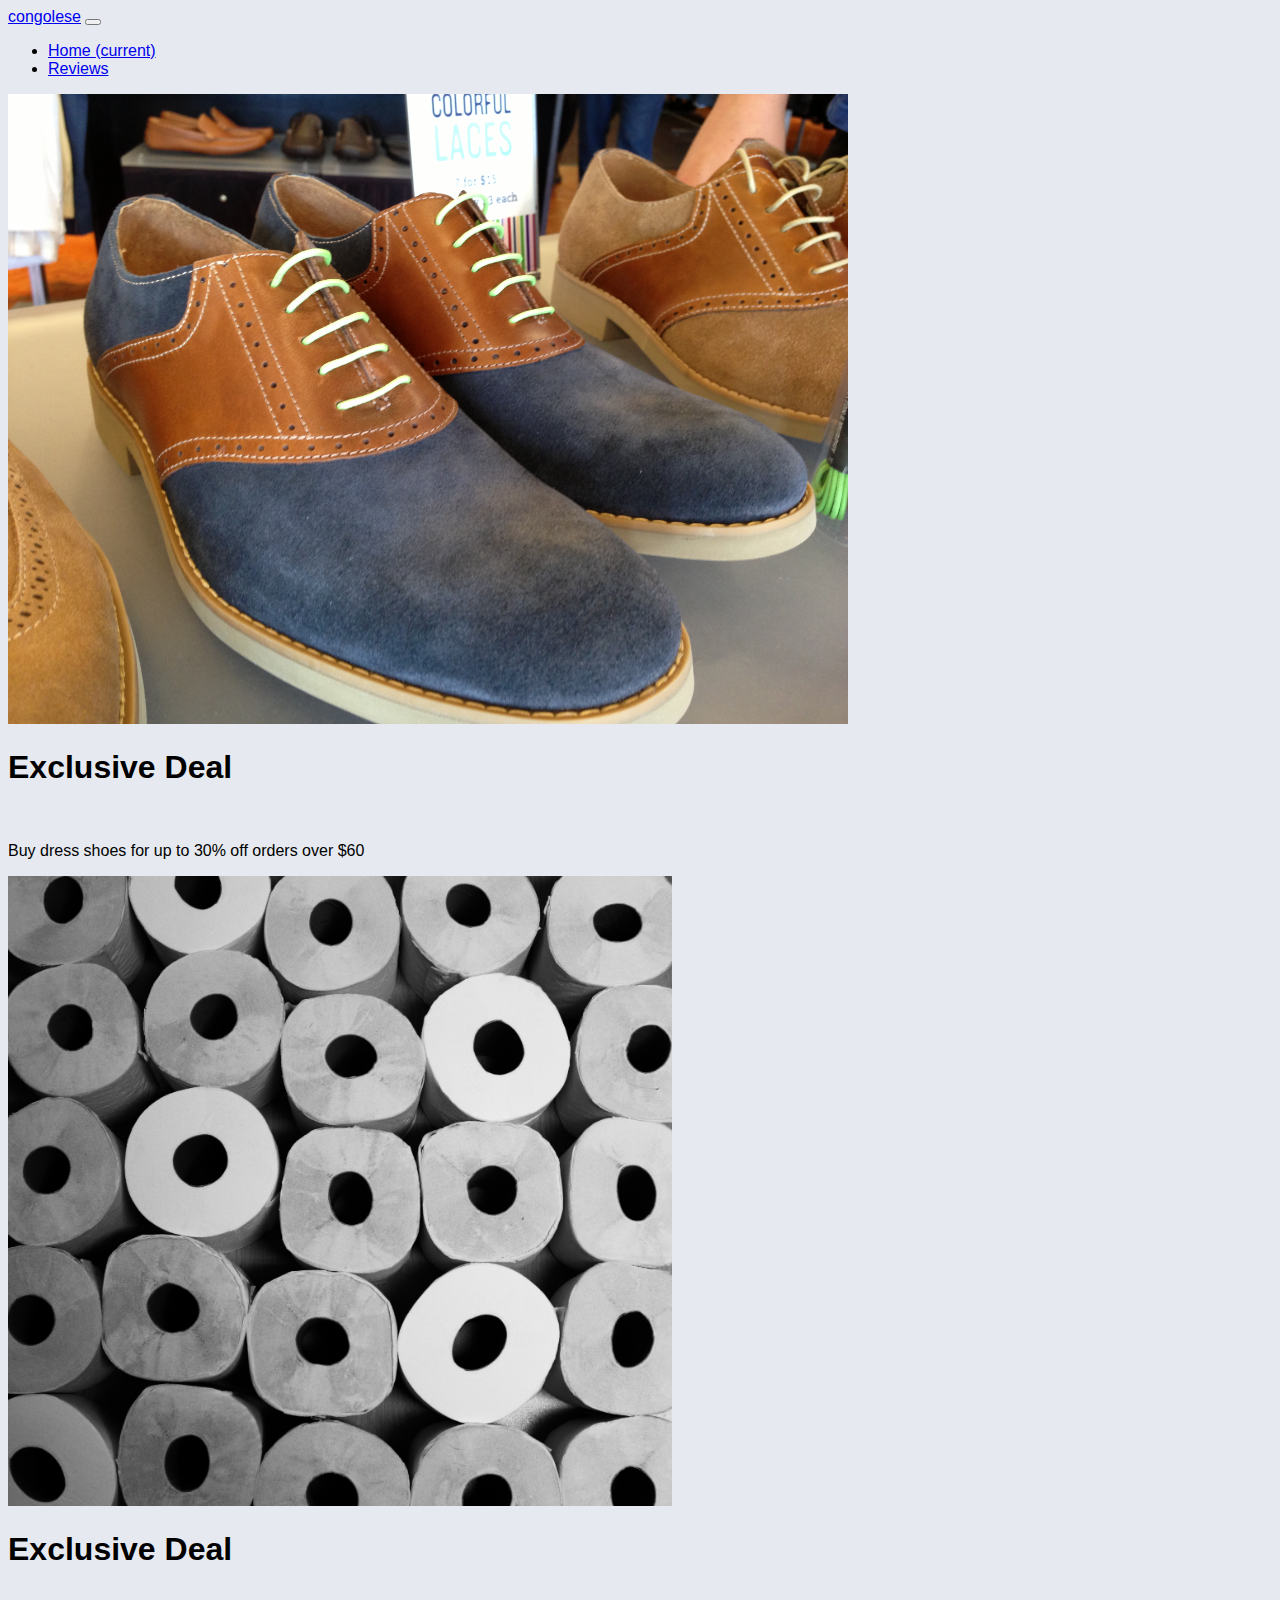
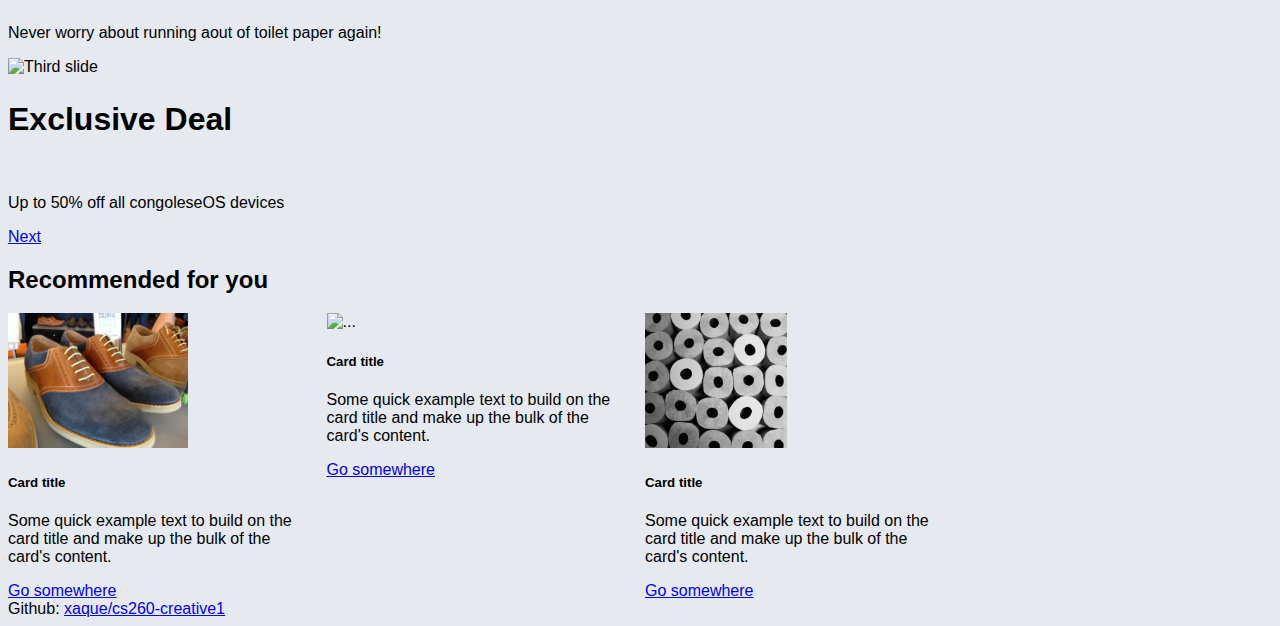
==== index.html @ 65d1fe36 "Initial commit. Created some basic website structure." ====
<!DOCTYPE html>
<html lang="en">

<head>
  <meta charset="utf-8">
  <meta name="viewport" content="width=device-width, initial-scale=1, shrink-to-fit=no">
  <title>Congolese.com | Home</title>
  <link rel="stylesheet" href="https://stackpath.bootstrapcdn.com/bootstrap/4.1.3/css/bootstrap.min.css" integrity="sha384-MCw98/SFnGE8fJT3GXwEOngsV7Zt27NXFoaoApmYm81iuXoPkFOJwJ8ERdknLPMO" crossorigin="anonymous">
  <link rel="stylesheet" href="css/styles.css" />
</head>

<body>
  <nav class="navbar navbar-expand-lg navbar-dark bg-dark">
    <a class="navbar-brand" href="#">congolese</a>
    <button class="navbar-toggler" type="button" data-toggle="collapse" data-target="#navbarSupportedContent" aria-controls="navbarSupportedContent" aria-expanded="false" aria-label="Toggle navigation">
      <span class="navbar-toggler-icon"></span>
    </button>
    <div class="container">
      <div class="collapse navbar-collapse" id="navbarSupportedContent">
        <ul class="navbar-nav mr-auto">
          <li class="nav-item active">
            <a class="nav-link" href="#">Home <span class="sr-only">(current)</span></a>
          </li>
          <li class="nav-item">
            <a class="nav-link" href="reviews.html">Reviews</a>
          </li>
        </ul>
      </div>
    </div>
  </nav>
  <div class="container">
    <div id="carouselMain" class="carousel slide" data-interval="6000" data-ride="carousel">
      <div class="carousel-inner text-light">
        <div class="carousel-item active">
          <img class="d-block w-100" src="images/shoes.jpg" alt="First slide">
          <div class="carousel-caption">
            <h1>Exclusive Deal</h1><br>
            <p>Buy dress shoes for up to 30% off orders over $60</p>
          </div>
        </div>
        <div class="carousel-item">
          <img class="d-block w-100" src="images/toiletpaper.jpg" alt="Second slide">
          <div class="carousel-caption">
            <h1>Exclusive Deal</h1><br>
            <p>Never worry about running aout of toilet paper again!</p>
          </div>
        </div>
        <div class="carousel-item">
          <img class="d-block w-100" src="images/device.jpg" alt="Third slide">
          <div class="carousel-caption">
            <h1>Exclusive Deal</h1><br>
            <p>Up to 50% off all congoleseOS devices</p>
          </div>
        </div>
      </div>
      <a class="carousel-control-next" href="#carouselMain" role="button" data-slide="next">
        <span class="carousel-control-next-icon" aria-hidden="true"></span>
        <span class="sr-only">Next</span>
      </a>
    </div>
    <h2>Recommended for you</h2>
    <div class="deals-container">
      <div class="deal-item card">
        <img src="images/shoes.jpg" class="card-img-top" alt="...">
        <div class="card-body">
          <h5 class="card-title">Card title</h5>
          <p class="card-text">Some quick example text to build on the card title and make up the bulk of the card's content.</p>
          <a href="#" class="btn btn-primary">Go somewhere</a>
        </div>
      </div>

      <div class="deal-item card">
        <img src="images/device.jpg" class="card-img-top" alt="...">
        <div class="card-body">
          <h5 class="card-title">Card title</h5>
          <p class="card-text">Some quick example text to build on the card title and make up the bulk of the card's content.</p>
          <a href="#" class="btn btn-primary">Go somewhere</a>
        </div>
      </div>

      <div class="deal-item card">
        <img src="images/toiletpaper.jpg" class="card-img-top" alt="...">
        <div class="card-body">
          <h5 class="card-title">Card title</h5>
          <p class="card-text">Some quick example text to build on the card title and make up the bulk of the card's content.</p>
          <a href="#" class="btn btn-primary">Go somewhere</a>
        </div>
      </div>

    </div>
  </div>
  
  <div inject-html="html/footer.html"></div>
  
  <script src="js/script.js"></script>
  <script src="https://code.jquery.com/jquery-3.3.1.slim.min.js" integrity="sha384-q8i/X+965DzO0rT7abK41JStQIAqVgRVzpbzo5smXKp4YfRvH+8abtTE1Pi6jizo" crossorigin="anonymous"></script>
  <script src="https://cdnjs.cloudflare.com/ajax/libs/popper.js/1.14.3/umd/popper.min.js" integrity="sha384-ZMP7rVo3mIykV+2+9J3UJ46jBk0WLaUAdn689aCwoqbBJiSnjAK/l8WvCWPIPm49" crossorigin="anonymous"></script>
  <script src="https://stackpath.bootstrapcdn.com/bootstrap/4.1.3/js/bootstrap.min.js" integrity="sha384-ChfqqxuZUCnJSK3+MXmPNIyE6ZbWh2IMqE241rYiqJxyMiZ6OW/JmZQ5stwEULTy" crossorigin="anonymous"></script>
</body>

</html>
---- css/styles.css ----
body {
    background: #e6eaf0;
    color: black;
    font-family: -apple-system, BlinkMacSystemFont, 'Segoe UI', Roboto, Oxygen, Ubuntu, Cantarell, 'Open Sans', 'Helvetica Neue', sans-serif;
}

#carouselMain .carousel-item img {
    background: no-repeat top center;
    background-size: cover;
    height: 70vh;
    object-fit: cover;
    overflow: hidden;
}

#carouselMain .carousel-caption {
    top: 10%;
}

.deals-container {
    display: grid;
    grid-template-columns: 1fr 1fr 1fr 1fr;
    grid-column-gap: 10px;

}

.deals-container .card img {
    height: 15vh;
}











.reviews {
    display: grid;
    grid-template-columns: 1fr 1fr 1fr 1fr 1fr 1fr 1fr 1fr 1fr 1fr 1fr 1fr 1fr 1fr;
    grid-column-gap: 10px;
    grid-row-gap: 10px;
}

.review {
    background: #666;
    border-radius: 6px;
    height: 50px;
    transition: background 0s;
}

.review:hover {
    background: #f00;
}
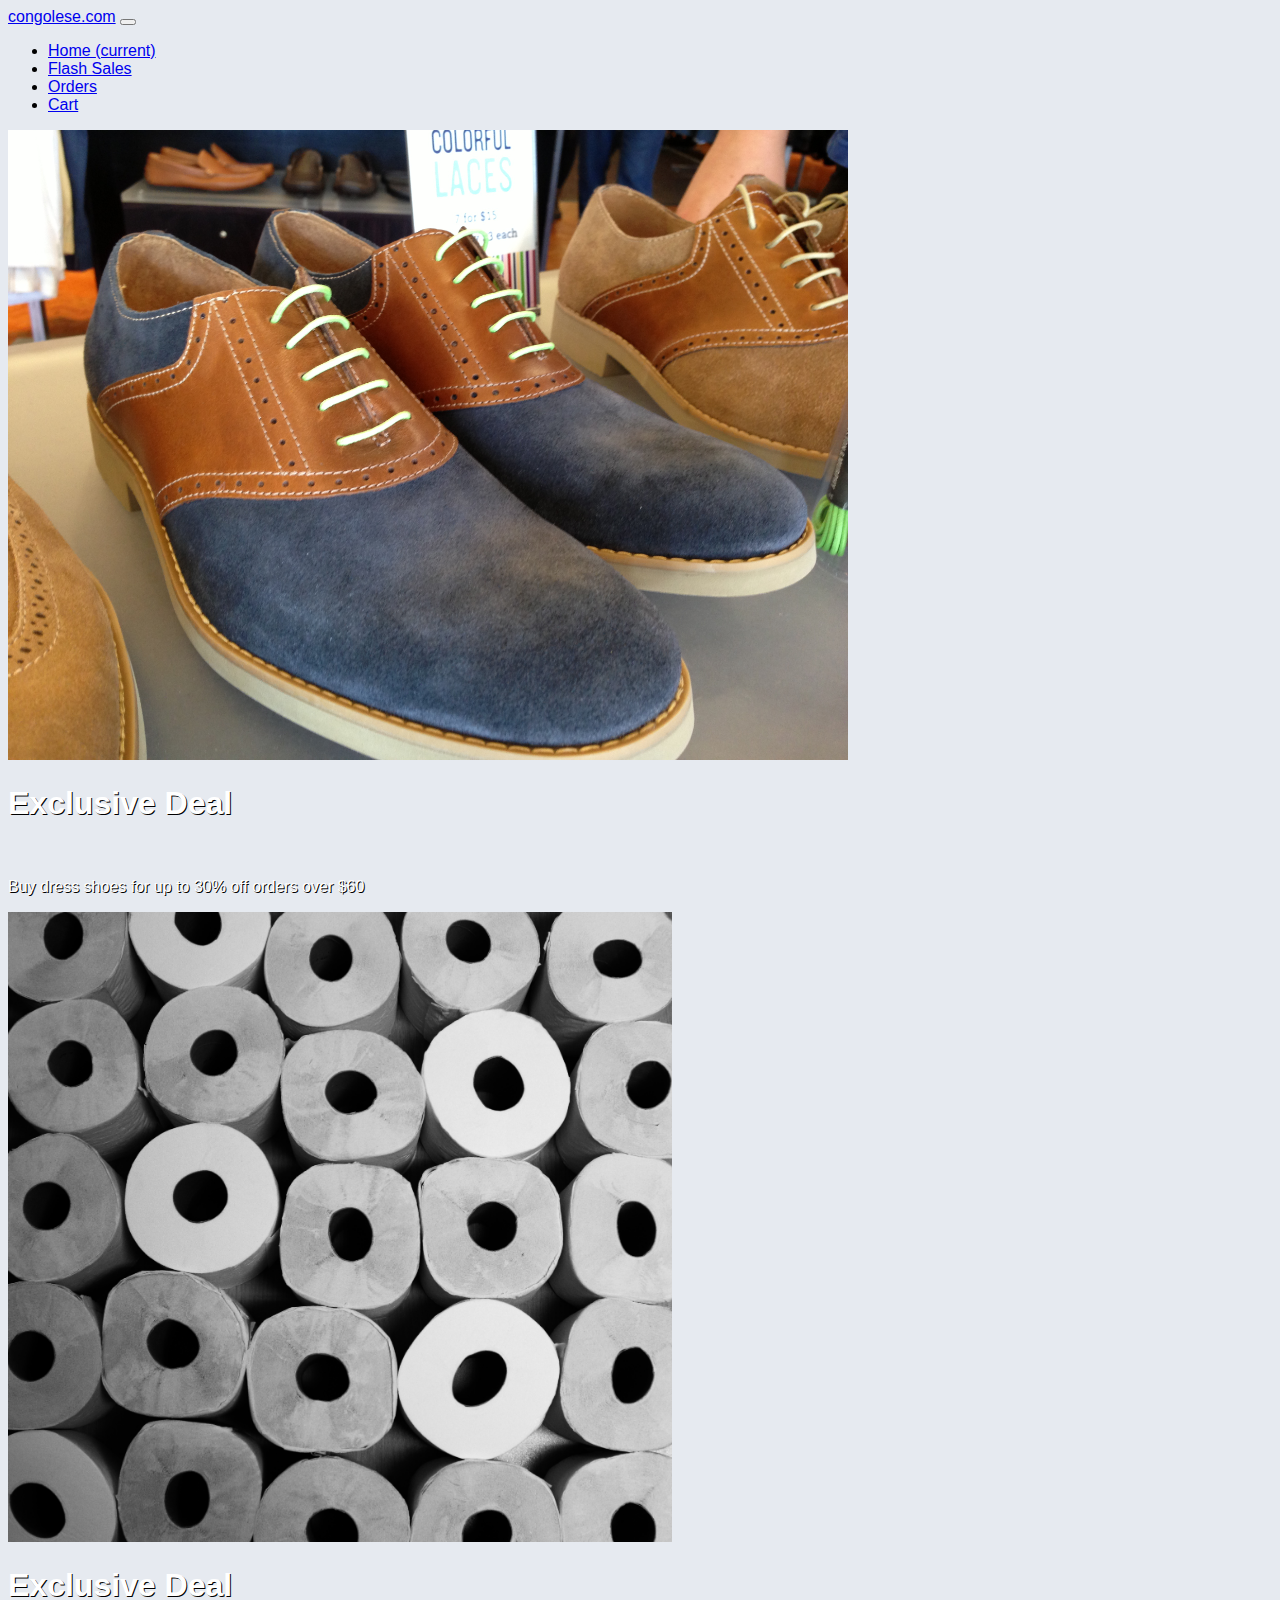
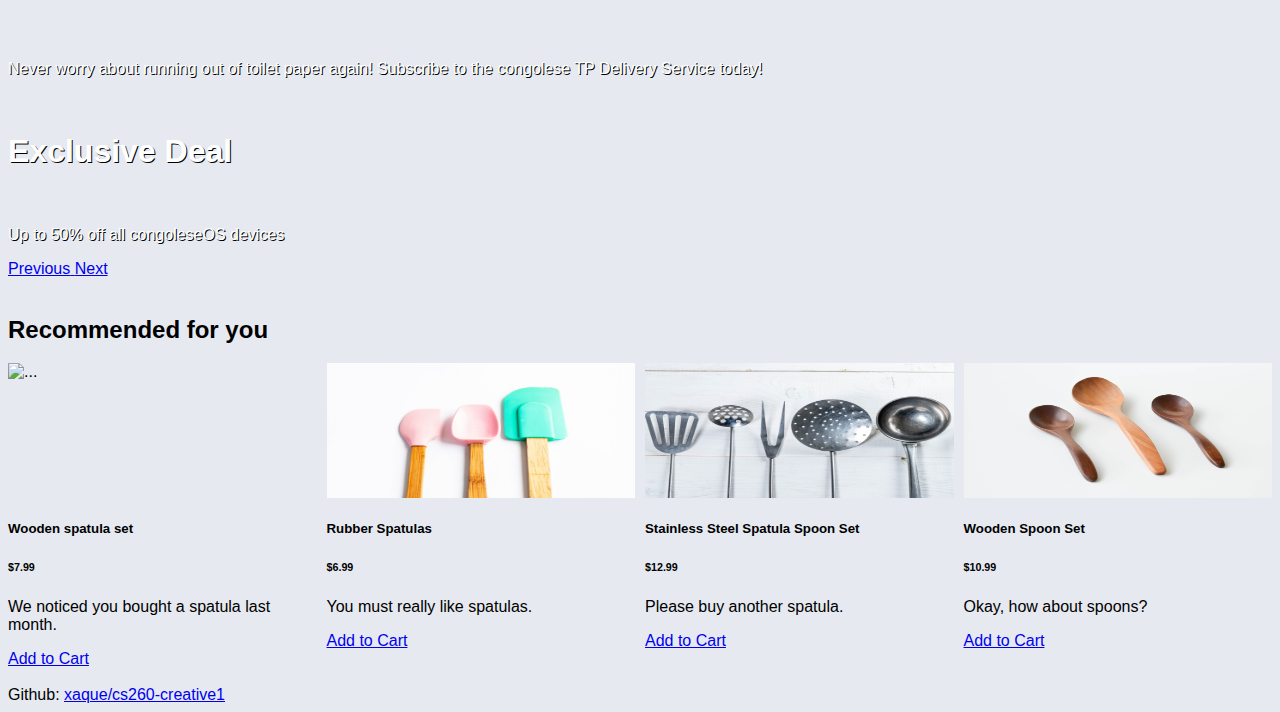
==== commit b7772f40: "Finished home page" ====
--- a/index.html
+++ b/index.html
@@ -11,7 +11,7 @@
 
 <body>
   <nav class="navbar navbar-expand-lg navbar-dark bg-dark">
-    <a class="navbar-brand" href="#">congolese</a>
+    <a class="navbar-brand" href="#">congolese.com</a>
     <button class="navbar-toggler" type="button" data-toggle="collapse" data-target="#navbarSupportedContent" aria-controls="navbarSupportedContent" aria-expanded="false" aria-label="Toggle navigation">
       <span class="navbar-toggler-icon"></span>
     </button>
@@ -22,73 +22,100 @@
             <a class="nav-link" href="#">Home <span class="sr-only">(current)</span></a>
           </li>
           <li class="nav-item">
-            <a class="nav-link" href="reviews.html">Reviews</a>
+            <a class="nav-link" href="sales.html">Flash Sales</a>
+          </li>
+          <li class="nav-item">
+            <a class="nav-link" href="orders.html">Orders</a>
+          </li>
+          <li class="nav-item">
+            <a class="nav-link" href="cart.html">Cart</a>
           </li>
         </ul>
       </div>
     </div>
   </nav>
+  
   <div class="container">
     <div id="carouselMain" class="carousel slide" data-interval="6000" data-ride="carousel">
       <div class="carousel-inner text-light">
         <div class="carousel-item active">
-          <img class="d-block w-100" src="images/shoes.jpg" alt="First slide">
+          <img class="d-block w-100" src="images/shoes.jpg" alt="">
           <div class="carousel-caption">
             <h1>Exclusive Deal</h1><br>
             <p>Buy dress shoes for up to 30% off orders over $60</p>
           </div>
         </div>
         <div class="carousel-item">
-          <img class="d-block w-100" src="images/toiletpaper.jpg" alt="Second slide">
+          <img class="d-block w-100" src="images/toiletpaper.jpg" alt="">
           <div class="carousel-caption">
             <h1>Exclusive Deal</h1><br>
-            <p>Never worry about running aout of toilet paper again!</p>
+            <p>Never worry about running out of toilet paper again! Subscribe to the congolese TP Delivery Service today!</p>
           </div>
         </div>
         <div class="carousel-item">
-          <img class="d-block w-100" src="images/device.jpg" alt="Third slide">
+          <img class="d-block w-100" src="images/device.jpg" alt="">
           <div class="carousel-caption">
             <h1>Exclusive Deal</h1><br>
             <p>Up to 50% off all congoleseOS devices</p>
           </div>
         </div>
       </div>
+      <a class="carousel-control-prev" href="#carouselMain" role="button" data-slide="prev">
+        <span class="carousel-control-prev-icon" aria-hidden="true"></span>
+        <span class="sr-only">Previous</span>
+      </a>
       <a class="carousel-control-next" href="#carouselMain" role="button" data-slide="next">
         <span class="carousel-control-next-icon" aria-hidden="true"></span>
         <span class="sr-only">Next</span>
       </a>
     </div>
+    <br>
+    
     <h2>Recommended for you</h2>
     <div class="deals-container">
       <div class="deal-item card">
-        <img src="images/shoes.jpg" class="card-img-top" alt="...">
+        <img src="images/spatula1.jpg" class="card-img-top" alt="...">
         <div class="card-body">
-          <h5 class="card-title">Card title</h5>
-          <p class="card-text">Some quick example text to build on the card title and make up the bulk of the card's content.</p>
-          <a href="#" class="btn btn-primary">Go somewhere</a>
+          <h5 class="card-title">Wooden spatula set</h5>
+          <h6>$7.99</h6>
+          <p class="card-text">We noticed you bought a spatula last month.</p>
+          <a href="cart.html" class="btn btn-primary">Add to Cart</a>
         </div>
       </div>
-
+      
       <div class="deal-item card">
-        <img src="images/device.jpg" class="card-img-top" alt="...">
+        <img src="images/spatula2.jpg" class="card-img-top" alt="...">
         <div class="card-body">
-          <h5 class="card-title">Card title</h5>
-          <p class="card-text">Some quick example text to build on the card title and make up the bulk of the card's content.</p>
-          <a href="#" class="btn btn-primary">Go somewhere</a>
+          <h5 class="card-title">Rubber Spatulas</h5>
+          <h6>$6.99</h6>
+          <p class="card-text">You must really like spatulas.</p>
+          <a href="cart.html" class="btn btn-primary">Add to Cart</a>
         </div>
       </div>
-
+      
       <div class="deal-item card">
-        <img src="images/toiletpaper.jpg" class="card-img-top" alt="...">
+        <img src="images/spatula3.jpg" class="card-img-top" alt="...">
         <div class="card-body">
-          <h5 class="card-title">Card title</h5>
-          <p class="card-text">Some quick example text to build on the card title and make up the bulk of the card's content.</p>
-          <a href="#" class="btn btn-primary">Go somewhere</a>
+          <h5 class="card-title">Stainless Steel Spatula Spoon Set</h5>
+          <h6>$12.99</h6>
+          <p class="card-text">Please buy another spatula.</p>
+          <a href="cart.html" class="btn btn-primary">Add to Cart</a>
         </div>
       </div>
-
+      
+      <div class="deal-item card">
+        <img src="images/spoons.jpg" class="card-img-top" alt="...">
+        <div class="card-body">
+          <h5 class="card-title">Wooden Spoon Set</h5>
+          <h6>$10.99</h6>
+          <p class="card-text">Okay, how about spoons?</p>
+          <a href="cart.html" class="btn btn-primary">Add to Cart</a>
+        </div>
+      </div>
+      
     </div>
   </div>
+  <br>
   
   <div inject-html="html/footer.html"></div>
   
--- a/css/styles.css
+++ b/css/styles.css
@@ -13,7 +13,9 @@
 }
 
 #carouselMain .carousel-caption {
-    top: 10%;
+    top: 20%;
+    color: white;
+    text-shadow: black 1px 1px;
 }
 
 .deals-container {
@@ -23,12 +25,31 @@
 
 }
 
+
+
+.deals-container .card {
+    display: flex;
+    flex-direction: column;
+    grid-template-columns: 1fr;
+    grid-template-rows: 4fr 1fr 1fr 2fr 2fr;
+}
+
 .deals-container .card img {
+    grid-row: 1;
     height: 15vh;
 }
 
+.deals-container .card h1 {
+    grid-row: 2;
+}
 
+.deals-container .card h6 {
+    grid-row: 3;
+}
 
+.deals-container .card button {
+    grid-row: 4;
+}
 
 
 
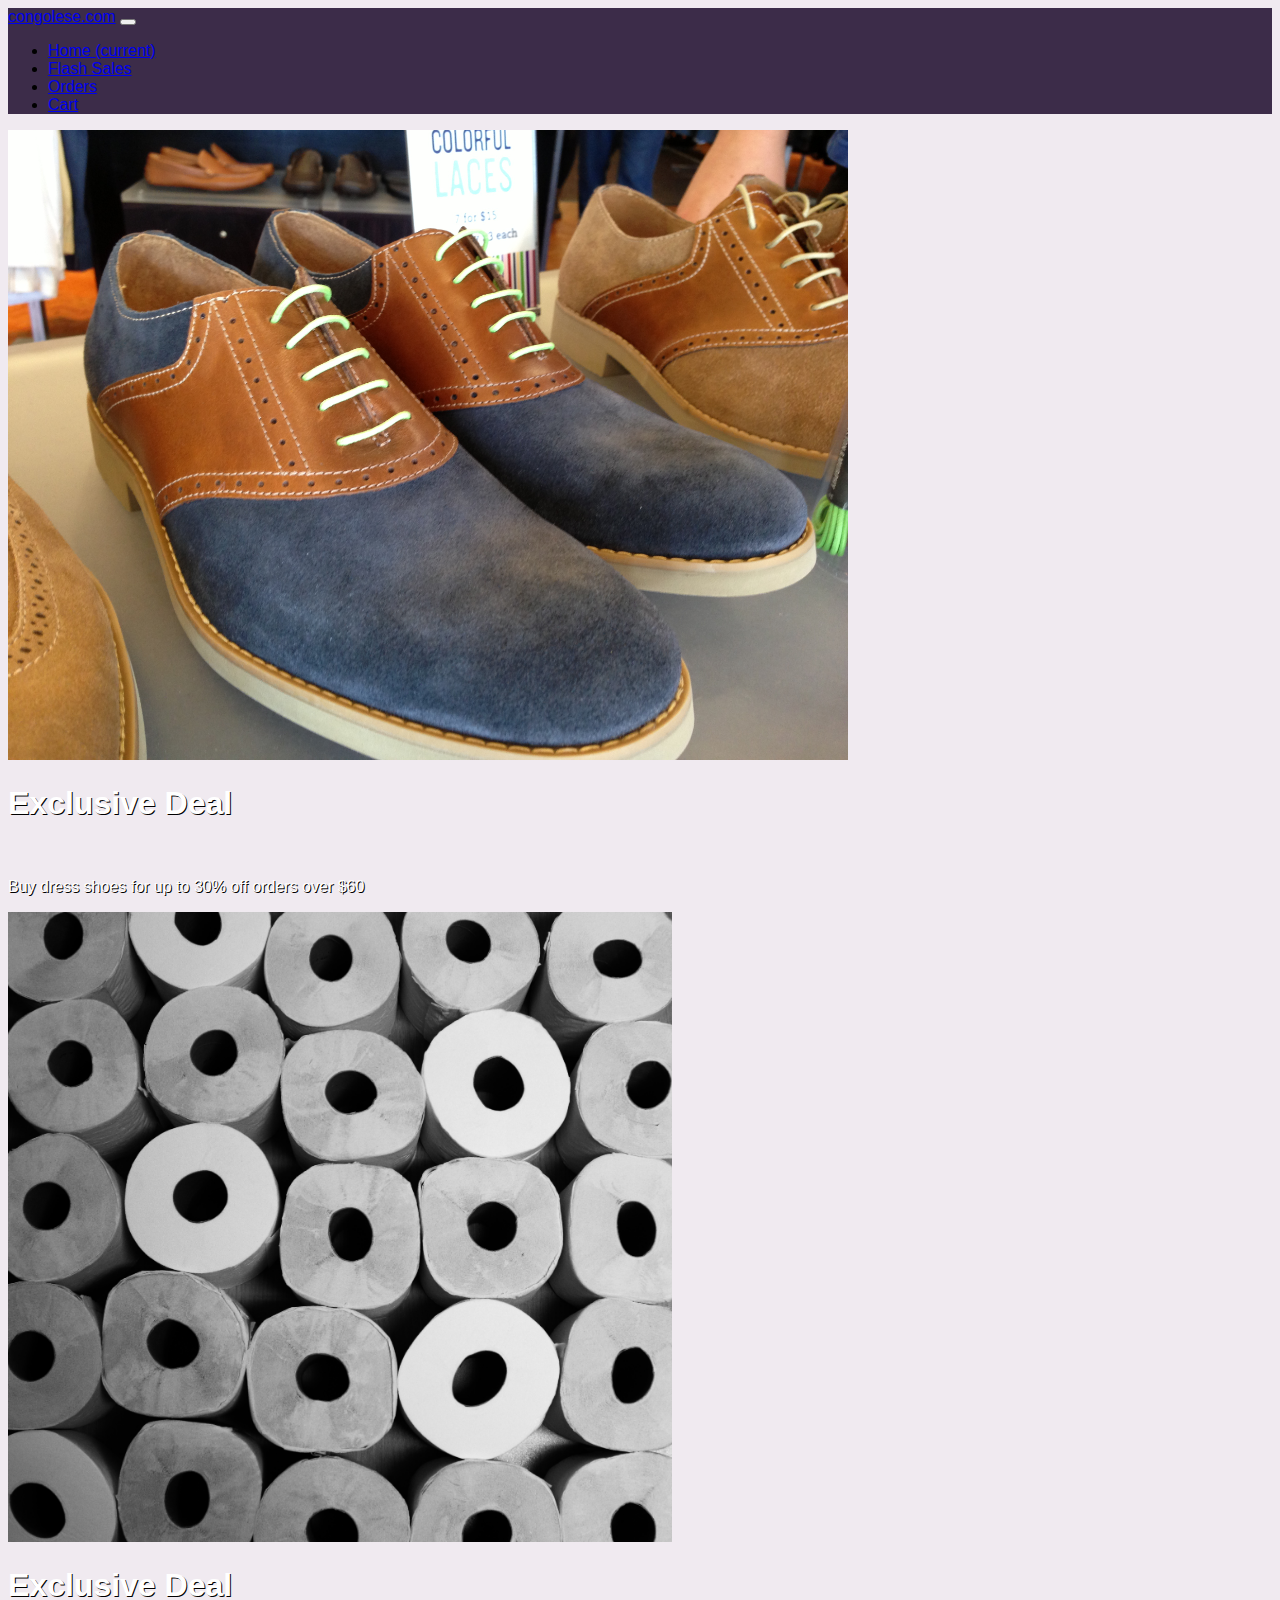
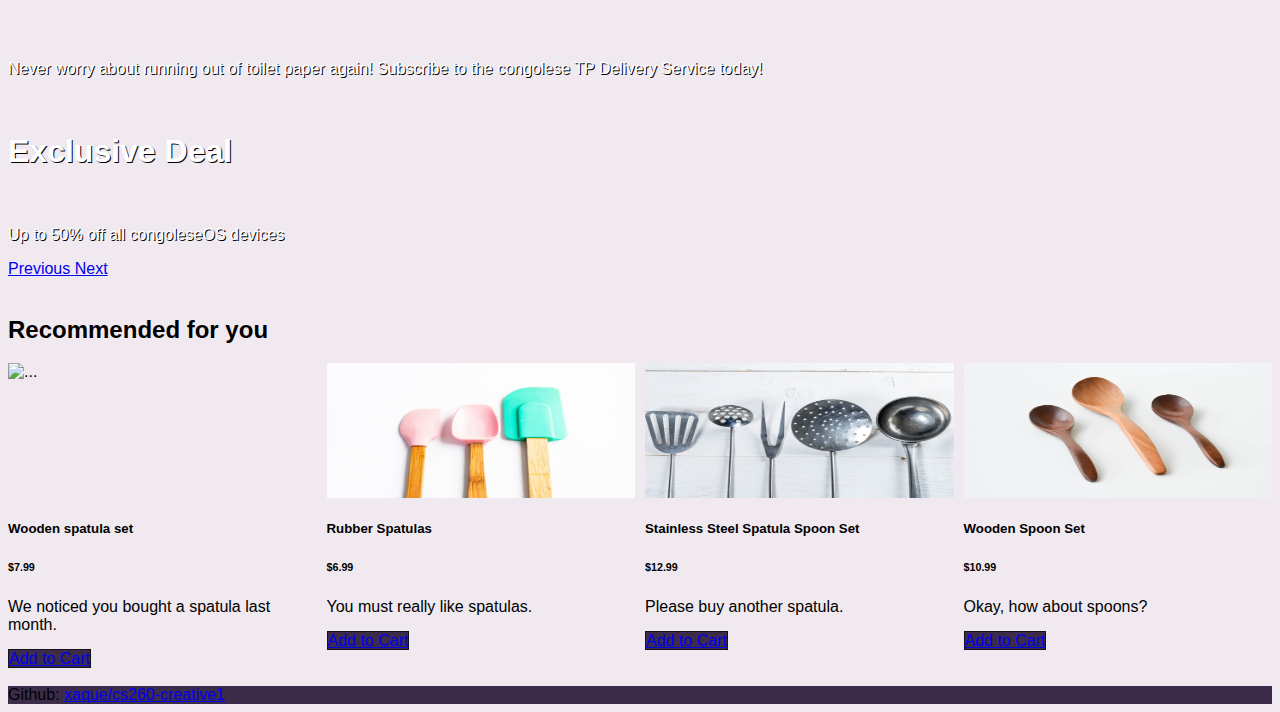
==== commit 07183171: "Changed styling" ====
--- a/index.html
+++ b/index.html
@@ -10,12 +10,12 @@
 </head>
 
 <body>
-  <nav class="navbar navbar-expand-lg navbar-dark bg-dark">
-    <a class="navbar-brand" href="#">congolese.com</a>
+  <nav class="navbar navbar-expand-lg navbar-dark">
+    <a class="navbar-brand" href="./">congolese.com</a>
     <button class="navbar-toggler" type="button" data-toggle="collapse" data-target="#navbarSupportedContent" aria-controls="navbarSupportedContent" aria-expanded="false" aria-label="Toggle navigation">
       <span class="navbar-toggler-icon"></span>
     </button>
-    <div class="container">
+    <div class="">
       <div class="collapse navbar-collapse" id="navbarSupportedContent">
         <ul class="navbar-nav mr-auto">
           <li class="nav-item active">
--- a/css/styles.css
+++ b/css/styles.css
@@ -1,7 +1,15 @@
 body {
-    background: #e6eaf0;
+    background: #f0eaf0;
     color: black;
-    font-family: -apple-system, BlinkMacSystemFont, 'Segoe UI', Roboto, Oxygen, Ubuntu, Cantarell, 'Open Sans', 'Helvetica Neue', sans-serif;
+    font-family: Impact, Haettenschweiler, 'Arial Narrow Bold', sans-serif;
+}
+
+nav, .btn, footer {
+    background: rgb(60, 44, 73);
+}
+
+.btn {
+    border: rgb(22, 16, 27) solid 1px;
 }
 
 #carouselMain .carousel-item img {
@@ -25,8 +33,6 @@
 
 }
 
-
-
 .deals-container .card {
     display: flex;
     flex-direction: column;
@@ -47,31 +53,10 @@
     grid-row: 3;
 }
 
-.deals-container .card button {
+.deals-container .card .btn {
     grid-row: 4;
 }
 
-
-
-
-
-
-
-
-.reviews {
-    display: grid;
-    grid-template-columns: 1fr 1fr 1fr 1fr 1fr 1fr 1fr 1fr 1fr 1fr 1fr 1fr 1fr 1fr;
-    grid-column-gap: 10px;
-    grid-row-gap: 10px;
-}
-
-.review {
-    background: #666;
-    border-radius: 6px;
-    height: 50px;
-    transition: background 0s;
-}
-
-.review:hover {
-    background: #f00;
-}
+a.cart {
+    margin: 10px;
+}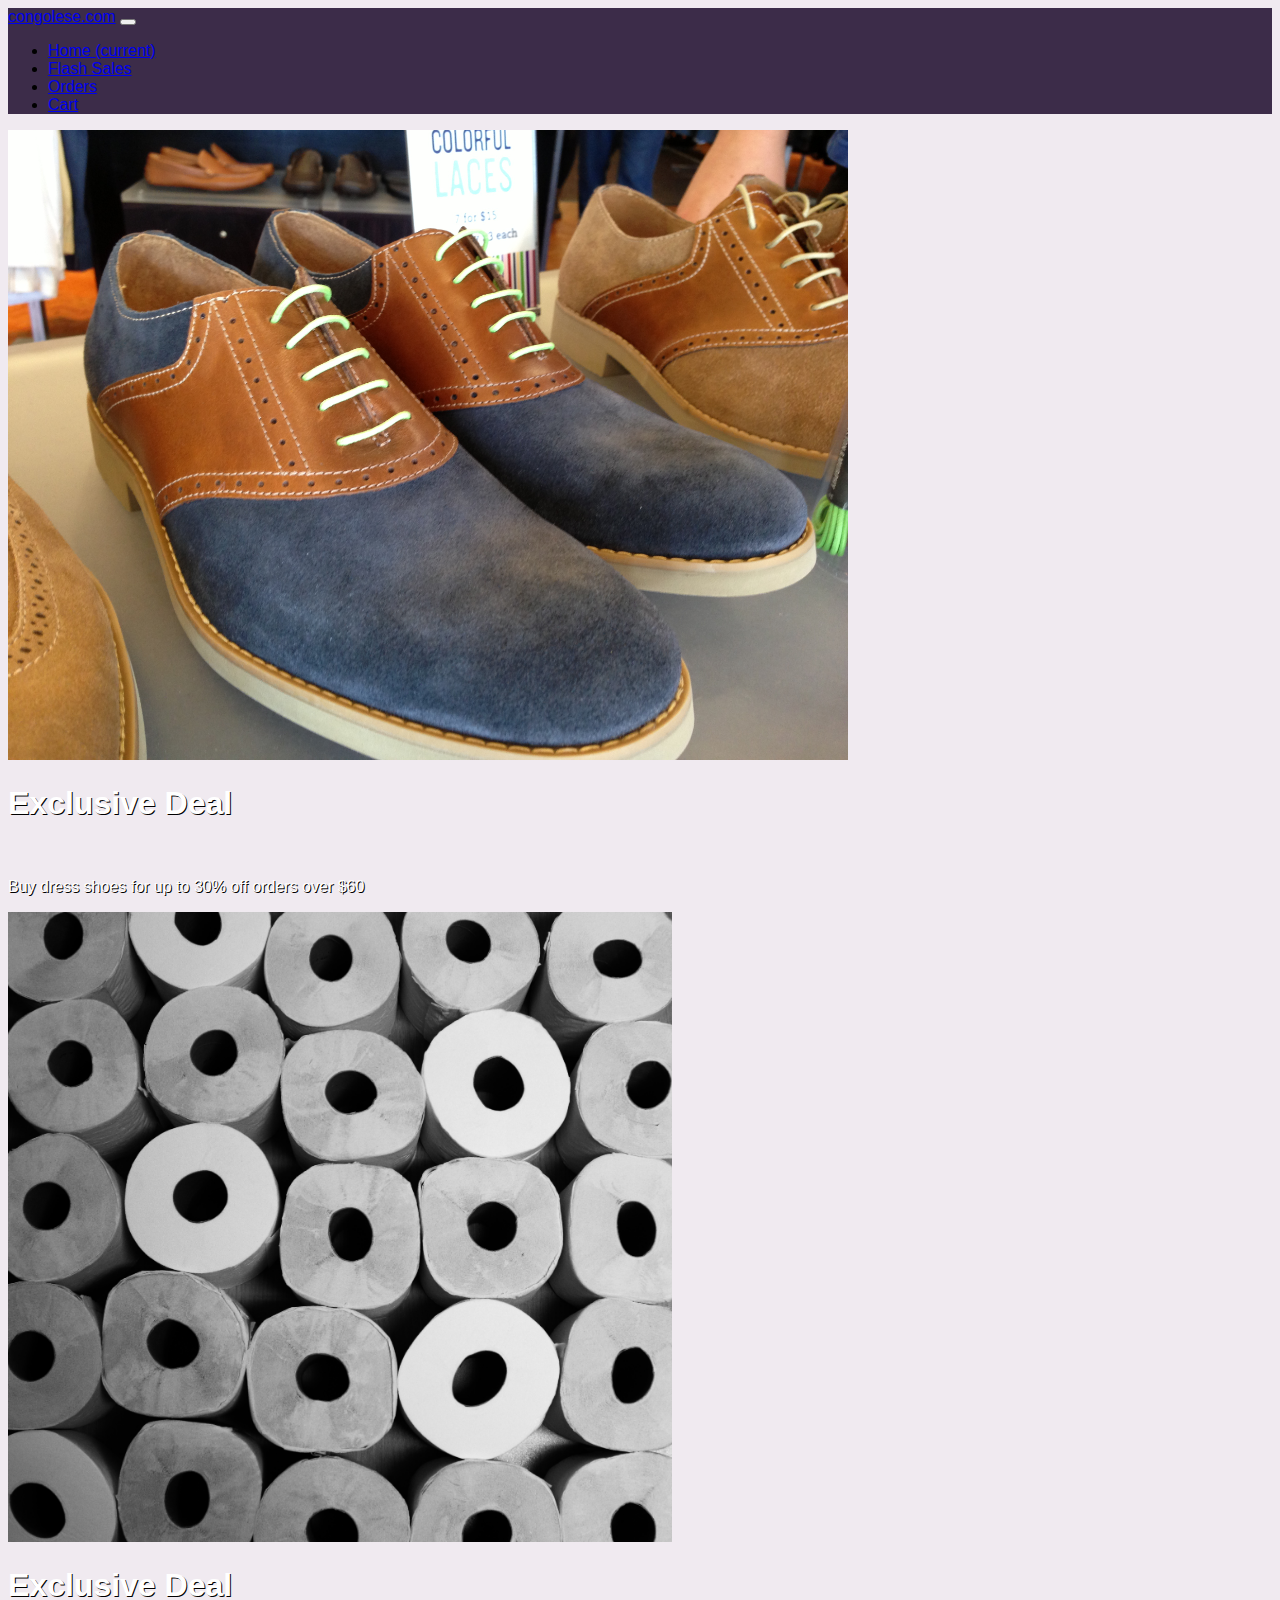
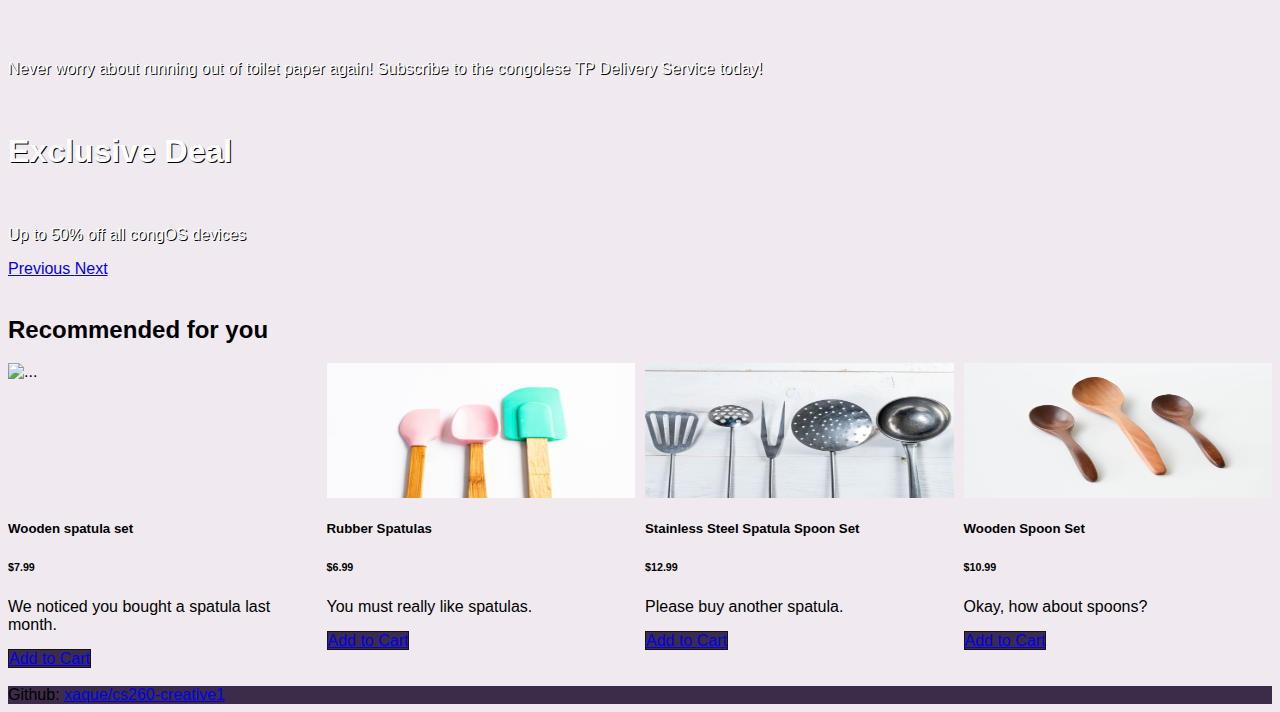
==== commit fc94da6f: "Wording change" ====
--- a/index.html
+++ b/index.html
@@ -56,7 +56,7 @@
           <img class="d-block w-100" src="images/device.jpg" alt="">
           <div class="carousel-caption">
             <h1>Exclusive Deal</h1><br>
-            <p>Up to 50% off all congoleseOS devices</p>
+            <p>Up to 50% off all congOS devices</p>
           </div>
         </div>
       </div>
